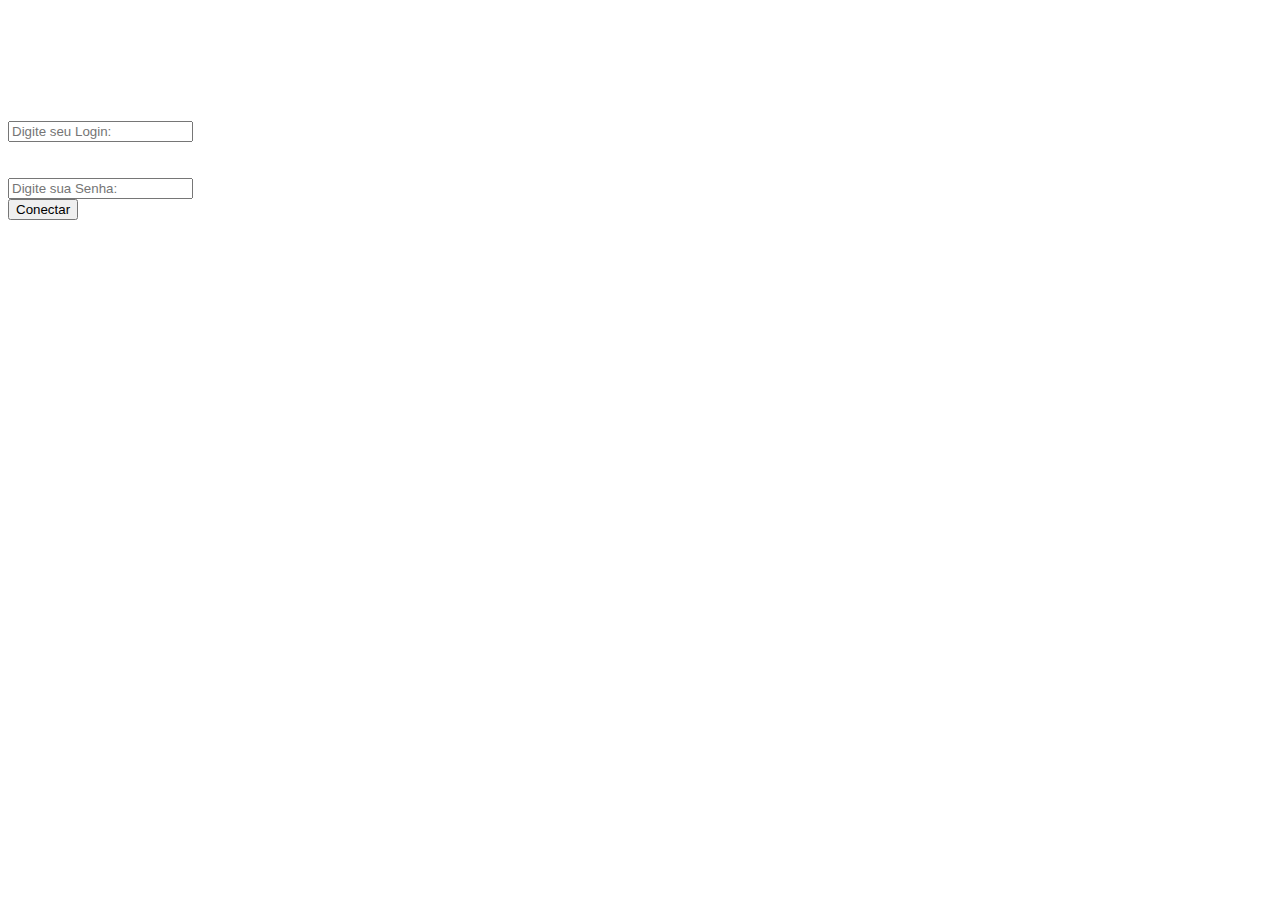
==== alarmes.html @ 905d6f4b "commit Final 1" ====
<!DOCTYPE html>
<html lang="en">
<head>
    <meta charset="UTF-8">
    <meta http-equiv="X-UA-Compatible" content="IE=edge">
    <meta name="viewport" content="width=device-width, initial-scale=1.0">
    <link href="https://cdn.jsdelivr.net/npm/bootstrap@5.0.1/dist/css/bootstrap.min.css" rel="stylesheet" integrity="sha384-+0n0xVW2eSR5OomGNYDnhzAbDsOXxcvSN1TPprVMTNDbiYZCxYbOOl7+AMvyTG2x" crossorigin="anonymous">
    <script type="text/javascript" src="alarmes.js"></script>
    <script type="text/javascript" src="https://code.jquery.com/jquery-3.5.1.js"></script>
    <link rel="stylesheet" href="http://cdn.datatables.net/1.10.25/css/jquery.dataTables.min.css">
    <script type="text/javascript" src="https://cdn.datatables.net/1.10.25/js/jquery.dataTables.min.js"></script>
    <script type="text/javascript" src="https://cdn.datatables.net/1.10.25/js/dataTables.material.min.js"></script>
    <title>.: Relatorio de Alarmes</title>
</head>
<body onload="verificaUsuario()">

    <style>
        body {
          background-image: url('../eventdash_Front/imagem/imagem_5.jpg');
          background-repeat: no-repeat;
          background-attachment: fixed;
          background-size: cover;
        }
        </style>

    <br>
    <div class="container">
        <div class="row">
            <div class="col-xs-9 col-sm-9 col-lg-11 col-xl-11">
                <h3><font color=white size=12px>Relatório de Alarmes e Equipamentos</font></h3>
                <br>
                <font color=white size=4px>Nesta página você pode visualizar todos os alarmes e 
                    equipamentos que nosso site está monitorando<br><br>
                    Selecione a opção que deseja visualizar abaixo:
                </font><br><br>
            </div>
            <div class="col-xs-3 col-sm-3 col-lg-1 col-xl-1 text.right">
                <!--<button class="ui basic button"><i class="icon user"></i>Logout</button> -->
                 <button type="button" class="btn btn-primary" onclick="logout()">Logout</button> 
            </div>
        </div>
        <br>
        <div class="row mt-3 text-center">
            <div class="col-xs-3 col-sm-3 col-lg-3 col-xl-3">
                <button type="button" class="btn btn-primary" onclick="gerarAlarme()">Visualizar Alarmes</button>
                <br>
            </div>
            <div class="col-xs-3 col-sm-3 col-lg-3 col-xl-3">
                <button type="button" class="btn btn-primary" onclick="gerarEquipamentos()">Visualizar Equipamentos</button>
                <br>
            </div>
            <div class="col-xs-3 col-sm-3 col-lg-3 col-xl-3">
                <button type="button" class="btn btn-primary" onclick="relatorioRefresh()">Limpar Tabela</button>
                <br>
            </div>
            <div class="col-xs-3 col-sm-3 col-lg-3 col-xl-3">
                <button type="button" class="btn btn-primary" onclick="voltar()">Voltar para Relatorios</button>
                <br>
            </div>
        </div>
        <div class="row">
            <div class="col-12">
                &nbsp;
            </div>
        </div>

        <table id="tabelaAlarme" class="display" style="width:100%;background-color:white;color:black;border: 4px;"></table>

        <table id="tabelaEquipamento" class="display" style="width:100%;background-color:white;color:black;border: 4px;"></table>

    </div>

    <script src="https://cdn.jsdelivr.net/npm/bootstrap@5.0.1/dist/js/bootstrap.bundle.min.js" integrity="sha384-gtEjrD/SeCtmISkJkNUaaKMoLD0//ElJ19smozuHV6z3Iehds+3Ulb9Bn9Plx0x4" crossorigin="anonymous"></script>
</body>
</html>
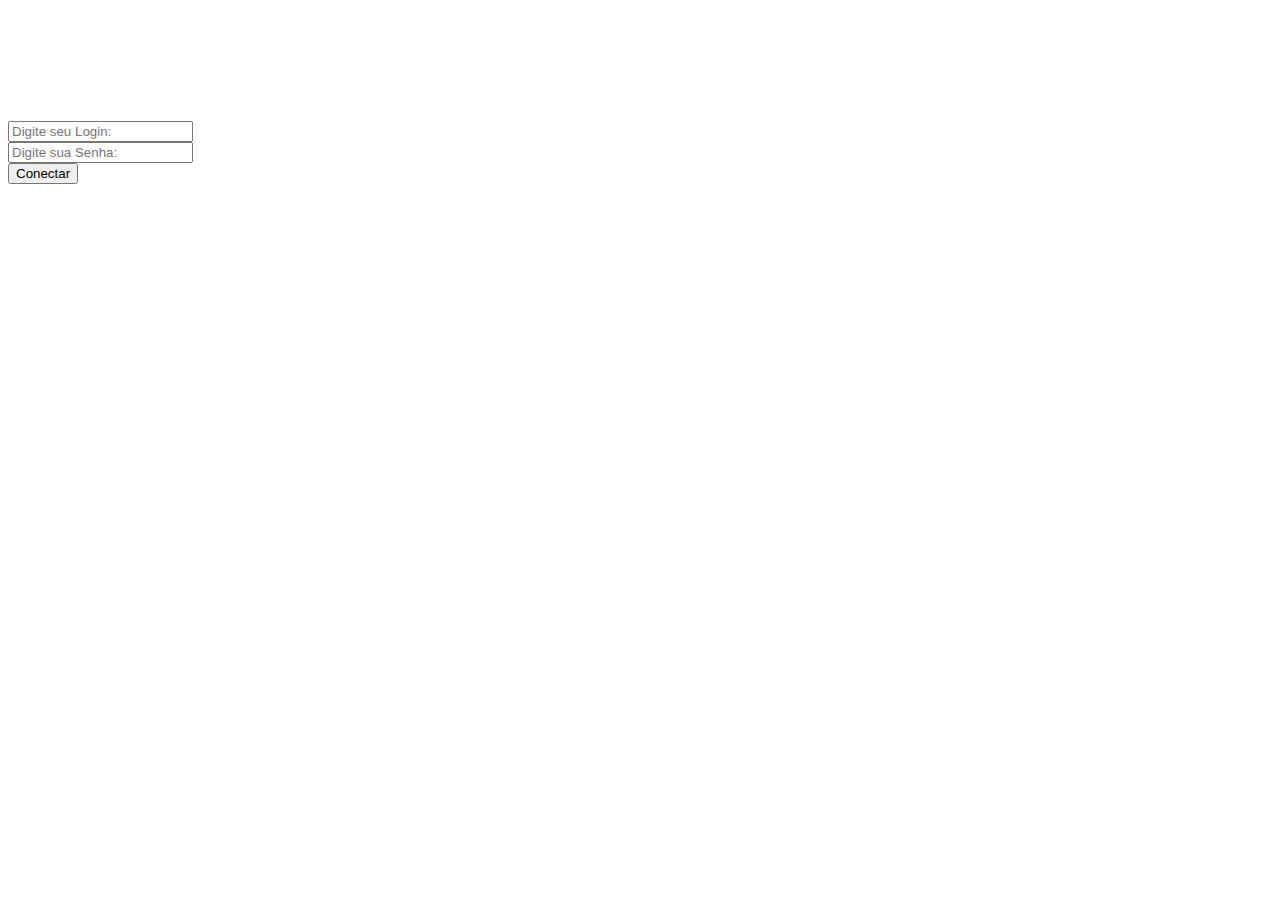
==== commit 80dd300a: "commit projeto_final" ====
--- a/alarmes.html
+++ b/alarmes.html
@@ -10,7 +10,8 @@
     <link rel="stylesheet" href="http://cdn.datatables.net/1.10.25/css/jquery.dataTables.min.css">
     <script type="text/javascript" src="https://cdn.datatables.net/1.10.25/js/jquery.dataTables.min.js"></script>
     <script type="text/javascript" src="https://cdn.datatables.net/1.10.25/js/dataTables.material.min.js"></script>
-    <title>.: Relatorio de Alarmes</title>
+    <link rel="stylesheet" href="alarmes.css">
+    <title>.: Relatorio de Alarmes :.</title>
 </head>
 <body onload="verificaUsuario()">
 
@@ -41,20 +42,28 @@
         </div>
         <br>
         <div class="row mt-3 text-center">
-            <div class="col-xs-3 col-sm-3 col-lg-3 col-xl-3">
+            <div class="col-xs-2 col-sm-2 col-lg-2 col-xl-2">
                 <button type="button" class="btn btn-primary" onclick="gerarAlarme()">Visualizar Alarmes</button>
                 <br>
             </div>
-            <div class="col-xs-3 col-sm-3 col-lg-3 col-xl-3">
+            <div class="col-xs-2 col-sm-2 col-lg-2 col-xl-2">
+                <button type="button" class="btn btn-primary" onclick="gerarImpressaoAlarme()" id="botaoImpressaoAlarme">Imprimir Alarmes</button>
+                <br>
+            </div>
+            <div class="col-xs-2 col-sm-2 col-lg-2 col-xl-2">
                 <button type="button" class="btn btn-primary" onclick="gerarEquipamentos()">Visualizar Equipamentos</button>
                 <br>
             </div>
-            <div class="col-xs-3 col-sm-3 col-lg-3 col-xl-3">
+            <div class="col-xs-2 col-sm-2 col-lg-2 col-xl-2">
+                <button type="button" class="btn btn-primary" onclick="gerarImpressaoEquipamentos()" id="botaoImpressaoEquipamentos">Imprimir Equipamentos</button>
+                <br>
+            </div>
+            <div class="col-xs-2 col-sm-2 col-lg-2 col-xl-2">
                 <button type="button" class="btn btn-primary" onclick="relatorioRefresh()">Limpar Tabela</button>
                 <br>
             </div>
-            <div class="col-xs-3 col-sm-3 col-lg-3 col-xl-3">
-                <button type="button" class="btn btn-primary" onclick="voltar()">Voltar para Relatorios</button>
+            <div class="col-xs-2 col-sm-2 col-lg-2 col-xl-2">
+                <button type="button" class="btn btn-primary" onclick="voltar()">Voltar</button>
                 <br>
             </div>
         </div>
--- a/alarmes.css
+++ b/alarmes.css
@@ -0,0 +1,43 @@
+
+#tabelaAlarme_length{
+    color: white;
+}
+
+#tabelaAlarme_filter{
+    color: white;
+}
+
+#tabelaAlarme_info{
+    color: white;
+}
+
+.dataTables_wrapper .dataTables_filter input{
+    color: white;
+}
+
+.dataTables_wrapper .dataTables_length select{
+    color: white;
+    background-color: black;
+}
+
+#tabelaEquipamento_length{
+    color: white;
+}
+
+#tabelaEquipamento_filter{
+    color: white;
+}
+
+#tabelaEquipamento_info{
+    color: white;
+}
+
+#botaoImpressaoAlarme{
+    background-color:green;
+    border-color: green;
+}
+
+#botaoImpressaoEquipamentos{
+    background-color:green;
+    border-color: green;
+}
